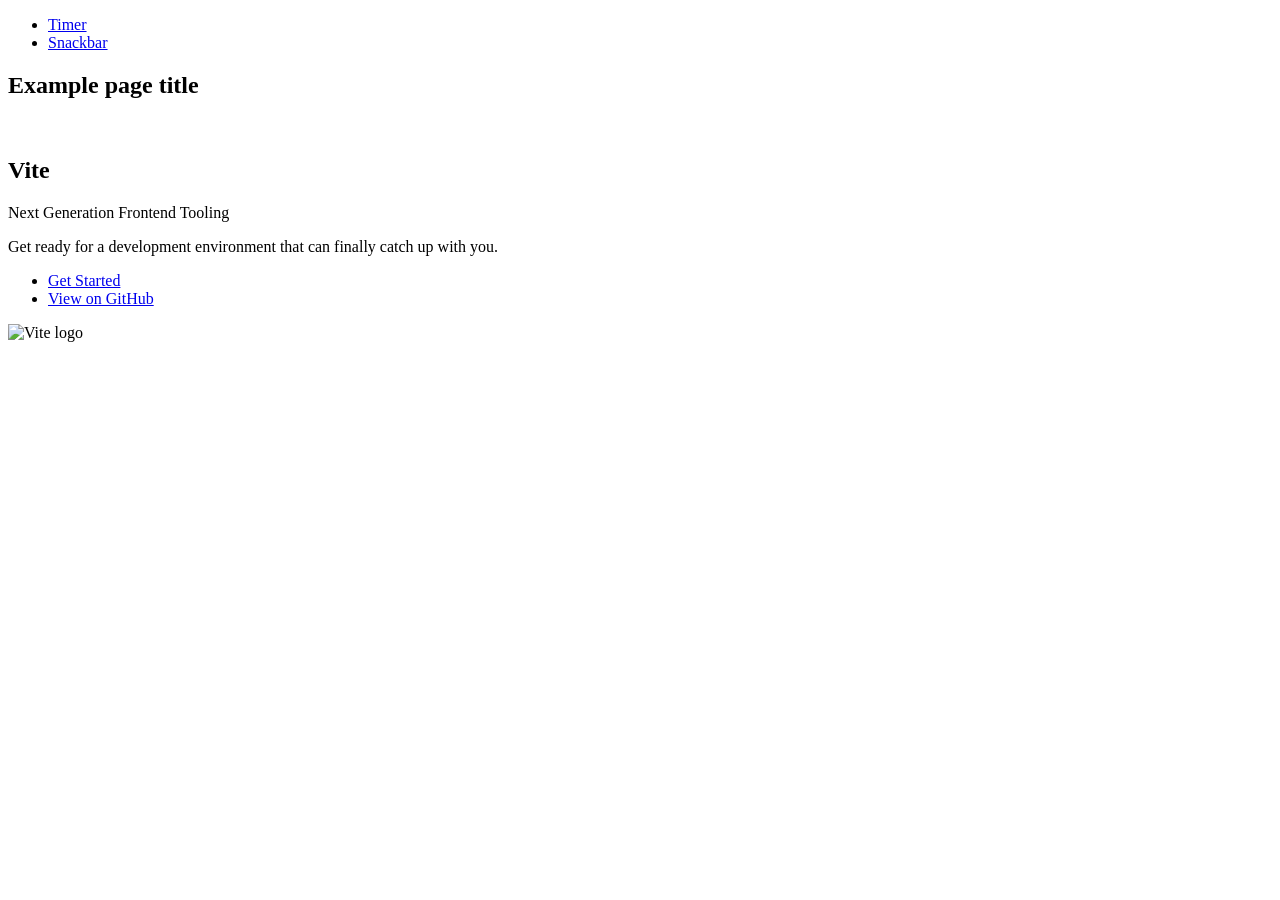
==== index.html @ a6bae6c9 "Deploying to gh-pages from @ ZhyvotivskyiOleksii/goit-js-hw-10@f56ab1f0995bcd9e750e9cc108f198dfc5b04" ====
<!DOCTYPE html>
<html lang="en">
  <head>
    <meta charset="UTF-8" />
    <link rel="icon" type="image/svg+xml" href="/goit-js-hw-10/favicon.svg" />
    <meta name="viewport" content="width=device-width, initial-scale=1.0" />
    <title>Vanilla App Template</title>
    
    <link rel="stylesheet" href="/goit-js-hw-10/assets/index-10c40100.css">
  </head>
  <body>
    <header class="header">
  <nav class="nav">
    <ul class="nav-list">
      <li class="nav-item">
        <a href="./1-timer.html" class="nav-link">Timer</a>
      </li>

      <li class="nav-item">
        <a href="./2-snackbar.html" class="nav-link">Snackbar</a>
      </li>
    </ul>
  </nav>
</header>


    <section>
      <h1>Example page title</h1>
      <!-- Path to images as from index.html file -->
      <img src="/goit-js-hw-10/assets/javascript-8dac5379.svg" alt="" />
    </section>

    <!-- Loads the specified .html file -->
    <section class="vite-promo">
  <div class="container">
    <div class="wrapper">
      <h2 class="title">
        <span class="gradient">Vite</span>
      </h2>
      <p class="text">Next Generation Frontend Tooling</p>
      <p class="tagline">
        Get ready for a development environment that can finally catch up with
        you.
      </p>

      <ul class="actions">
        <li class="action">
          <a
            class="link"
            href="https://vitejs.dev/guide/"
            target="_blank"
            rel="noopener noreferrer"
            >Get Started</a
          >
        </li>
        <li class="action">
          <a
            class="link"
            href="https://github.com/vitejs/vite"
            target="_blank"
            rel="noopener noreferrer"
            >View on GitHub</a
          >
        </li>
      </ul>
    </div>

    <div class="thumb">
      <!-- Path to images as from index.html file -->
      <img
        class="pic"
        src="/goit-js-hw-10/assets/vite-logo-51249ca9.png"
        alt="Vite logo"
        width="640"
        height="640"
      />
    </div>
  </div>
</section>



  </body>
</html>
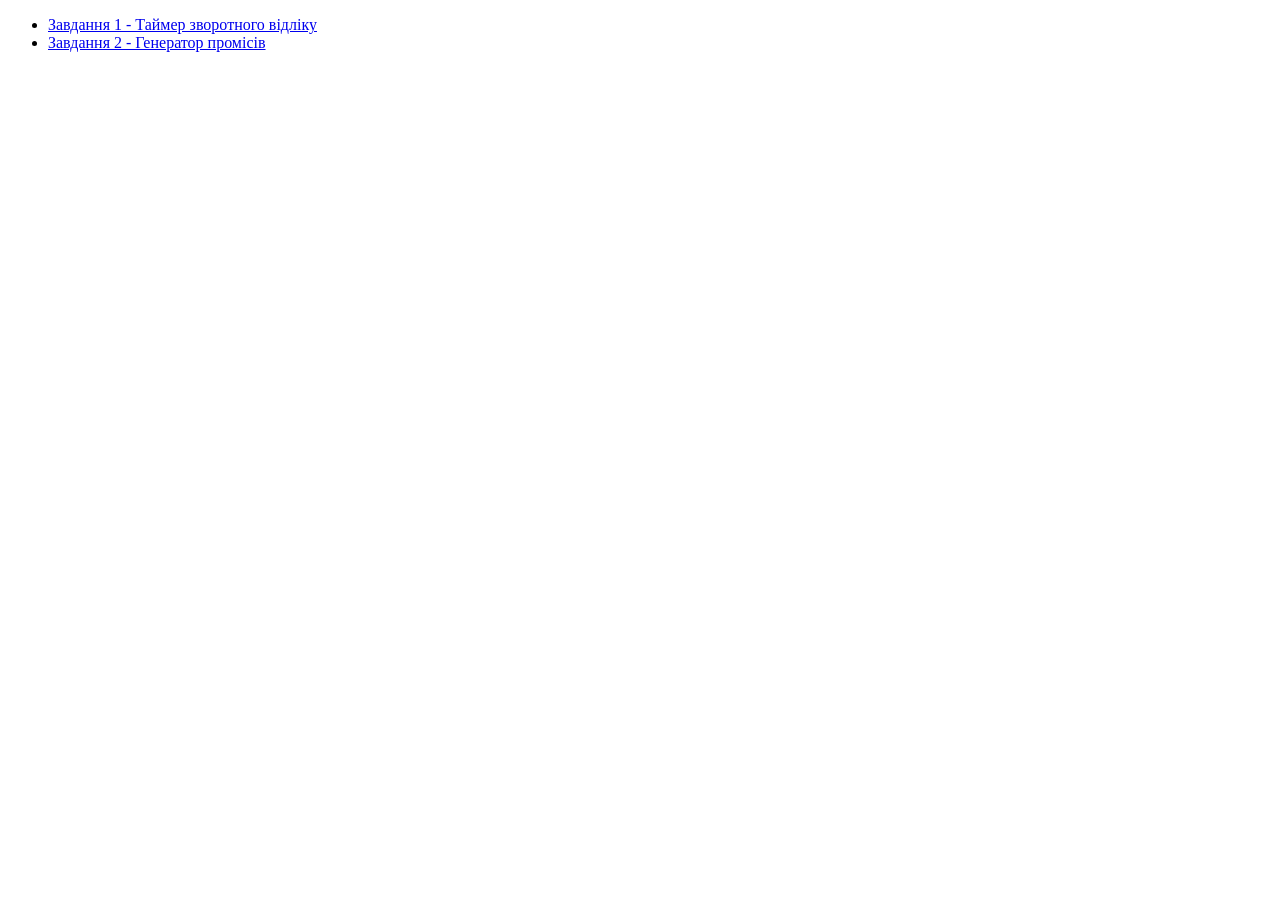
==== commit 4cf3e54e: "Deploying to gh-pages from @ ZhyvotivskyiOleksii/goit-js-hw-10@ff45edb1ee7f11dfce6f0fede135a09a7236e" ====
--- a/index.html
+++ b/index.html
@@ -1,84 +1,22 @@
 <!DOCTYPE html>
 <html lang="en">
-  <head>
-    <meta charset="UTF-8" />
-    <link rel="icon" type="image/svg+xml" href="/goit-js-hw-10/favicon.svg" />
-    <meta name="viewport" content="width=device-width, initial-scale=1.0" />
-    <title>Vanilla App Template</title>
-    
-    <link rel="stylesheet" href="/goit-js-hw-10/assets/index-10c40100.css">
-  </head>
-  <body>
-    <header class="header">
-  <nav class="nav">
-    <ul class="nav-list">
-      <li class="nav-item">
-        <a href="./1-timer.html" class="nav-link">Timer</a>
-      </li>
 
-      <li class="nav-item">
-        <a href="./2-snackbar.html" class="nav-link">Snackbar</a>
-      </li>
-    </ul>
-  </nav>
-</header>
+<head>
+  <meta charset="UTF-8" />
+  <meta name="viewport" content="width=device-width, initial-scale=1.0" />
+  <title>Homework 10</title>
+  
+  <link rel="stylesheet" href="/goit-js-hw-10/assets/index-c9db6b34.css">
+</head>
 
+<body>
+  <ul>
+    <li>
+      <a href="./1-timer.html">Завдання 1 - Таймер зворотного відліку</a>
+    </li>
+    <li><a href="./2-snackbar.html">Завдання 2 - Генератор промісів</a></li>
+  </ul>
 
-    <section>
-      <h1>Example page title</h1>
-      <!-- Path to images as from index.html file -->
-      <img src="/goit-js-hw-10/assets/javascript-8dac5379.svg" alt="" />
-    </section>
+</body>
 
-    <!-- Loads the specified .html file -->
-    <section class="vite-promo">
-  <div class="container">
-    <div class="wrapper">
-      <h2 class="title">
-        <span class="gradient">Vite</span>
-      </h2>
-      <p class="text">Next Generation Frontend Tooling</p>
-      <p class="tagline">
-        Get ready for a development environment that can finally catch up with
-        you.
-      </p>
-
-      <ul class="actions">
-        <li class="action">
-          <a
-            class="link"
-            href="https://vitejs.dev/guide/"
-            target="_blank"
-            rel="noopener noreferrer"
-            >Get Started</a
-          >
-        </li>
-        <li class="action">
-          <a
-            class="link"
-            href="https://github.com/vitejs/vite"
-            target="_blank"
-            rel="noopener noreferrer"
-            >View on GitHub</a
-          >
-        </li>
-      </ul>
-    </div>
-
-    <div class="thumb">
-      <!-- Path to images as from index.html file -->
-      <img
-        class="pic"
-        src="/goit-js-hw-10/assets/vite-logo-51249ca9.png"
-        alt="Vite logo"
-        width="640"
-        height="640"
-      />
-    </div>
-  </div>
-</section>
-
-
-
-  </body>
-</html>
+</html>
